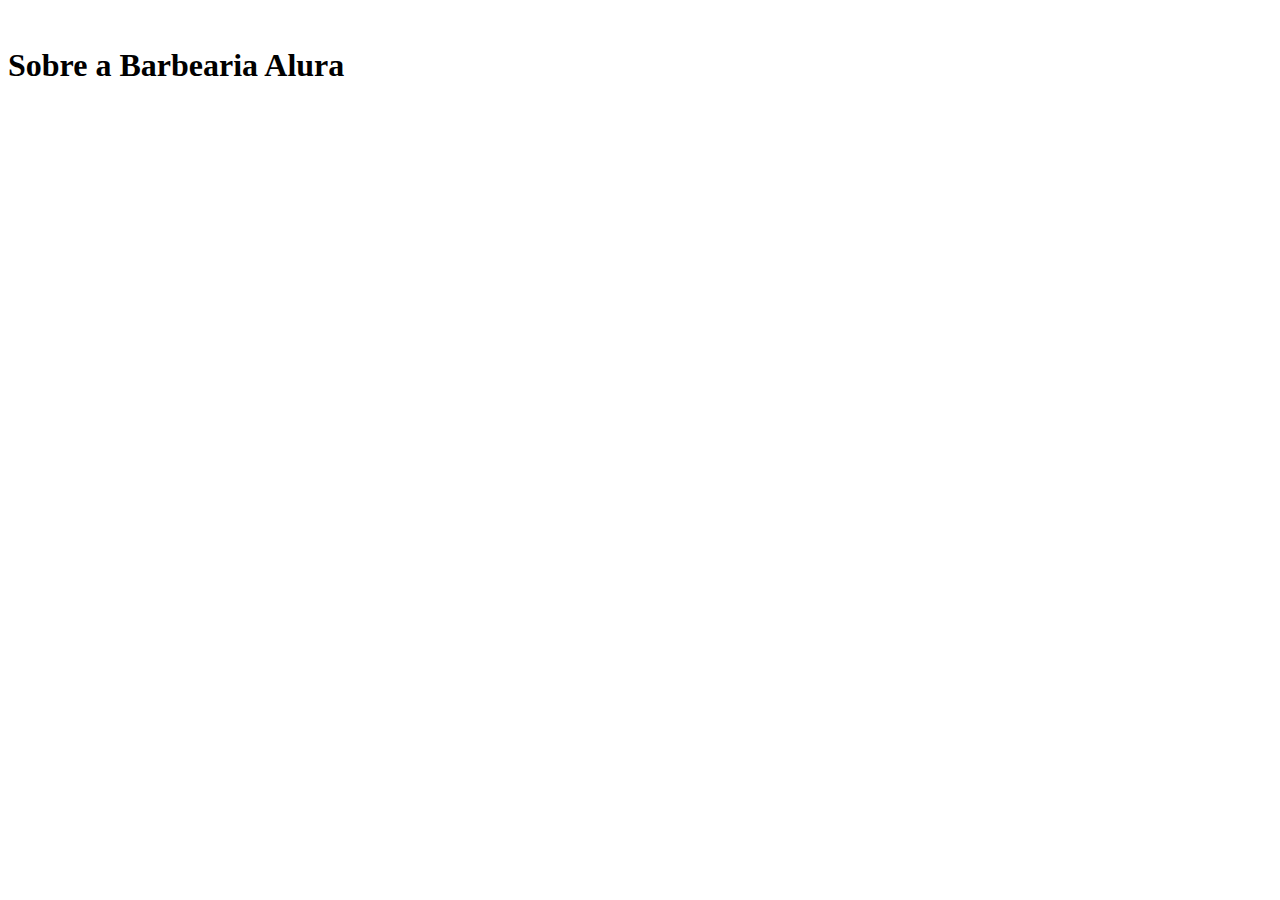
==== index.html @ 8076fe4d "1345" ====
<!DOCTYPE html>
<html lang="pt-br"
<head>
<meta charset="UTF-8">
<title>Barbearia Alura</title>
<link rel="stylesheet" href="style.css">
</head>
<body>
<img id="banner" scr="banner.jpg">
<div class="principal">
 <h1>Sobre a Barbearia Alura</h1>
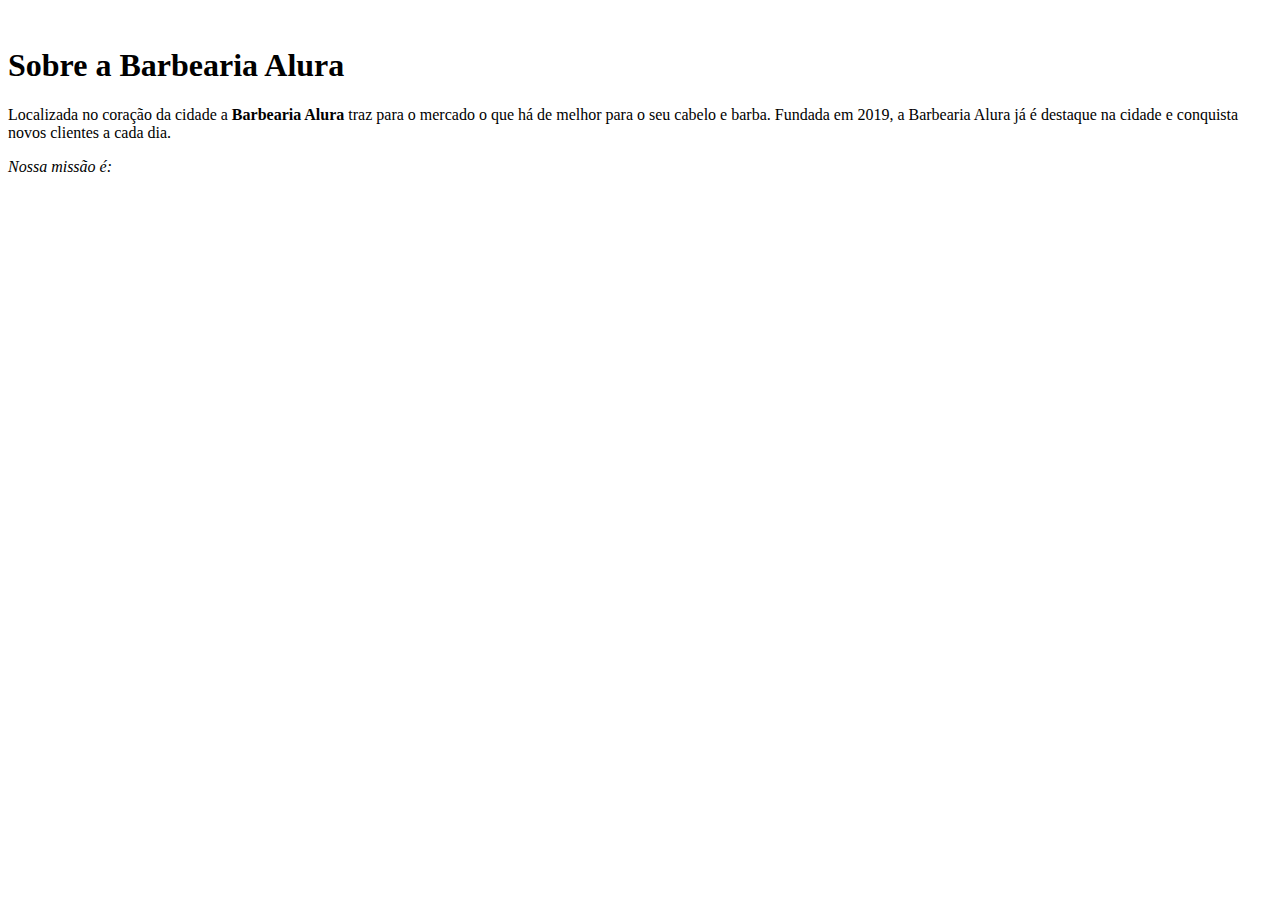
==== commit 8ef80226: "12345" ====
--- a/index.html
+++ b/index.html
@@ -8,5 +8,6 @@
 <body>
 <img id="banner" scr="banner.jpg">
 <div class="principal">
- <h1>Sobre a Barbearia Alura</h1>
-    +<h1>Sobre a Barbearia Alura</h1>
+<p>Localizada no coração da cidade a <strong>Barbearia Alura</strong> traz para o mercado o que há de melhor para o seu cabelo e barba. Fundada em 2019, a Barbearia Alura já é destaque na cidade e conquista novos clientes a cada dia.</p>
+<p id="missao"><em>Nossa missão é: <strong>